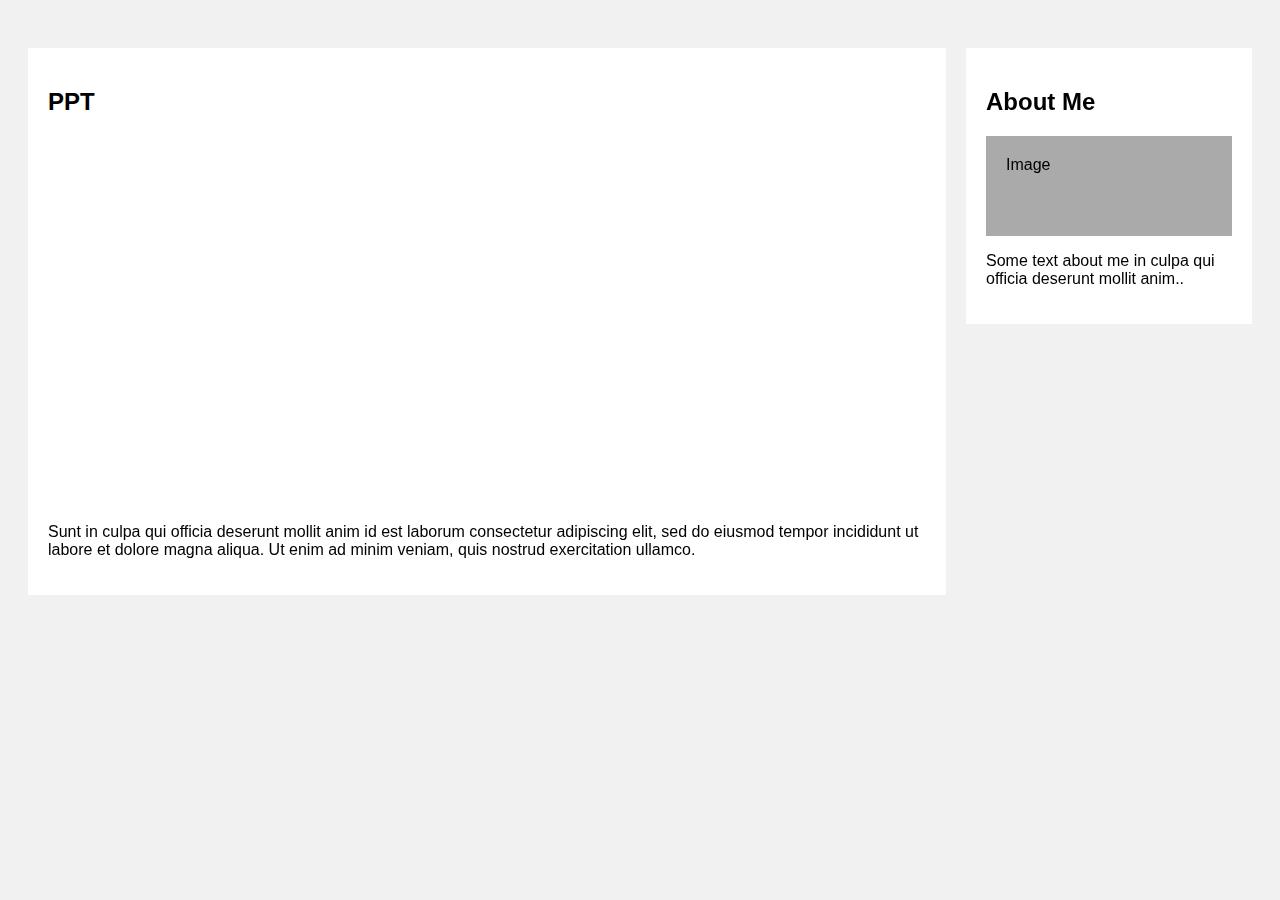
==== humanoid.html @ 9cd67006 "Create humanoid.html" ====
<!DOCTYPE html>
<html>
<head>
<meta name="viewport" content="width=device-width, initial-scale=1">
<title>Project place</title>

  <link rel="apple-touch-icon" sizes="180x180" href="favicon/apple-touch-icon.png">
  <link rel="icon" type="image/png" sizes="32x32" href="favicon/favicon-32x32.png">
  <link rel="icon" type="image/png" sizes="16x16" href="favicon/favicon-16x16.png">

<style>
* {
  box-sizing: border-box;
}



/* Add a gray background color with some padding */
body {
  font-family: Arial;
  padding: 20px;
  background: #f1f1f1;
}

/* Create two unequal columns that floats next to each other */
/* Left column */
.leftcolumn {   
  float: left;
  width: 75%;
}

/* Right column */
.rightcolumn {
  float: left;
  width: 25%;
  padding-left: 20px;
}

/* Fake image */
.fakeimg {
  background-color: #aaa;
  width: 100%;
  padding: 20px;
}

/* Add a card effect for articles */
.card {
   background-color: white;
   padding: 20px;
   margin-top: 20px;
}

/* Clear floats after the columns */
.row:after {
  content: "";
  display: table;
  clear: both;
}

/* Footer */
.footer {
  padding: 20px;
  text-align: center;
  background: #ddd;
  margin-top: 20px;
}

/* Responsive layout - when the screen is less than 800px wide, make the two columns stack on top of each other instead of next to each other */
@media screen and (max-width: 800px) {
  .leftcolumn, .rightcolumn {   
    width: 100%;
    padding: 0;
  }
}
</style>
</head>
<body>

    <div id="adobe-dc-view"></div>
<script src="https://documentcloud.adobe.com/view-sdk/main.js"></script>
<script type="text/javascript">
	document.addEventListener("adobe_dc_view_sdk.ready", function(){ 
		var adobeDCView = new AdobeDC.View({clientId: "<YOUR_CLIENT_ID>", divId: "adobe-dc-view"});
		adobeDCView.previewFile({
			content:{location: {url: "https://documentcloud.adobe.com/view-sdk-demo/PDFs/Bodea Brochure.pdf"}},
			metaData:{fileName: "Bodea Brochure.pdf"}
		}, {});
	});
</script>

<div class="row">
  <div class="leftcolumn">
    <div class="card">
      <h2>PPT</h2>
      <iframe src="https://onedrive.live.com/embed?cid=E095F0F4B90CC3A3&amp;resid=E095F0F4B90CC3A3%21119&amp;authkey=AM7EKXmyLgCpcjs&amp;em=2&amp;wdAr=1.7777777777777777" width="610px" height="367px" frameborder="0">This is an embedded <a target="_blank" href="https://office.com">Microsoft Office</a> presentation, powered by <a target="_blank" href="https://office.com/webapps">Office</a>.</iframe>
      <p>Sunt in culpa qui officia deserunt mollit anim id est laborum consectetur adipiscing elit, sed do eiusmod tempor incididunt ut labore et dolore magna aliqua. Ut enim ad minim veniam, quis nostrud exercitation ullamco.</p>
    </div>
  </div>
  <div class="rightcolumn">
    <div class="card">
      <h2>About Me</h2>
      <div class="fakeimg" style="height:100px;">Image</div>
      <p>Some text about me in culpa qui officia deserunt mollit anim..</p>
    </div>
  </div>
</div>
</body>
</html>
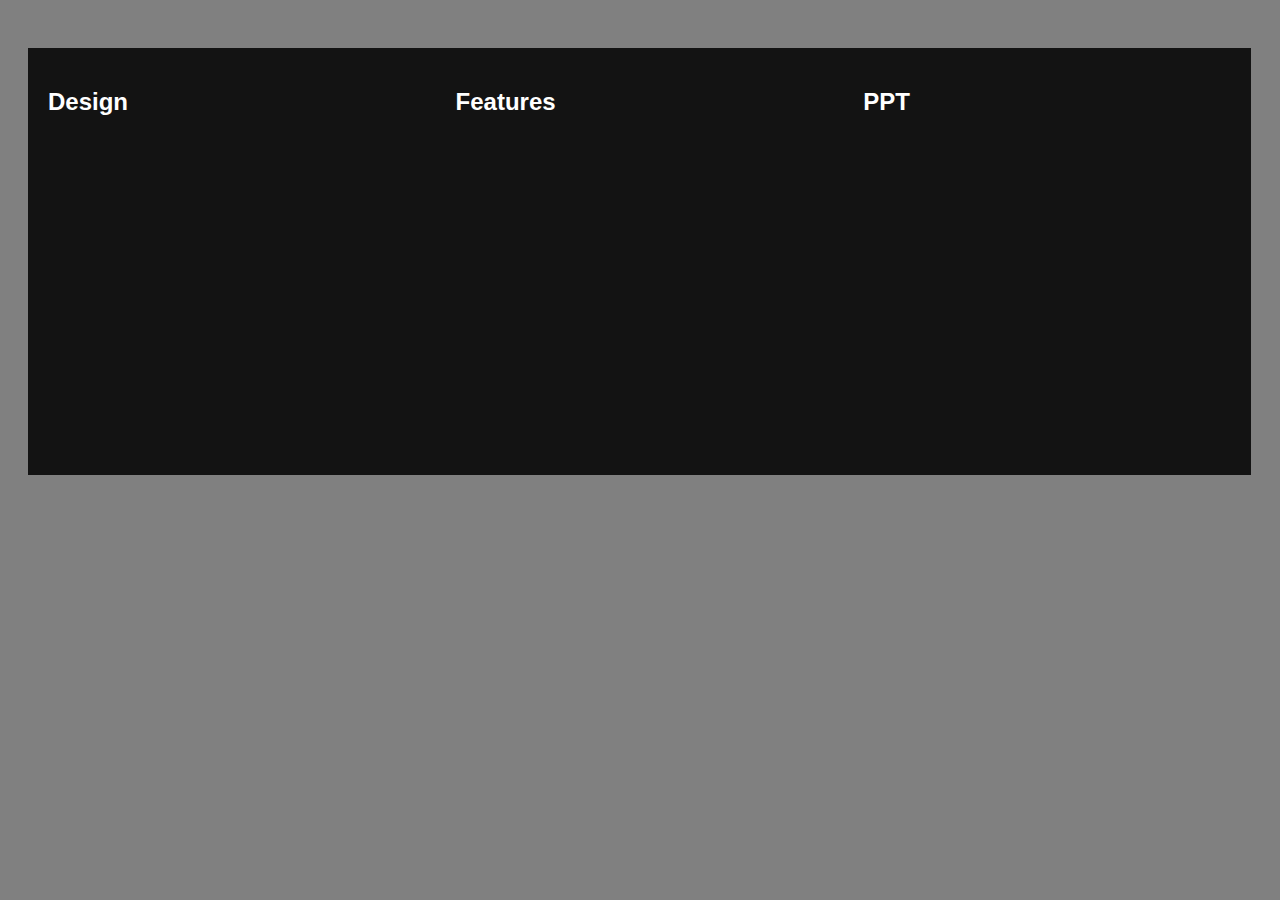
==== commit 67f6f8bd: "Update humanoid.html" ====
--- a/humanoid.html
+++ b/humanoid.html
@@ -2,6 +2,7 @@
 <html>
 <head>
 <meta name="viewport" content="width=device-width, initial-scale=1">
+<script src="https://documentcloud.adobe.com/view-sdk/main.js"></script>
 <title>Project place</title>
 
   <link rel="apple-touch-icon" sizes="180x180" href="favicon/apple-touch-icon.png">
@@ -13,39 +14,34 @@
   box-sizing: border-box;
 }
 
-
-
 /* Add a gray background color with some padding */
 body {
   font-family: Arial;
   padding: 20px;
-  background: #f1f1f1;
+  background-color: grey;
 }
 
 /* Create two unequal columns that floats next to each other */
 /* Left column */
 .leftcolumn {   
   float: left;
-  width: 75%;
+  width: 33.3%;
+}
+
+.centercolumn{
+  width: 33.3%;
 }
 
 /* Right column */
 .rightcolumn {
   float: left;
-  width: 25%;
+  width: 33.3%;
   padding-left: 20px;
-}
-
-/* Fake image */
-.fakeimg {
-  background-color: #aaa;
-  width: 100%;
-  padding: 20px;
 }
 
 /* Add a card effect for articles */
 .card {
-   background-color: white;
+   background-color: #131313;
    padding: 20px;
    margin-top: 20px;
 }
@@ -57,6 +53,10 @@
   clear: both;
 }
 
+.pos{
+  position: relative;
+}
+
 /* Footer */
 .footer {
   padding: 20px;
@@ -66,8 +66,8 @@
 }
 
 /* Responsive layout - when the screen is less than 800px wide, make the two columns stack on top of each other instead of next to each other */
-@media screen and (max-width: 800px) {
-  .leftcolumn, .rightcolumn {   
+@media screen and (max-width: 992px) {
+  .leftcolumn, .rightcolumn, .centercolumn {   
     width: 100%;
     padding: 0;
   }
@@ -76,33 +76,39 @@
 </head>
 <body>
 
-    <div id="adobe-dc-view"></div>
-<script src="https://documentcloud.adobe.com/view-sdk/main.js"></script>
-<script type="text/javascript">
-	document.addEventListener("adobe_dc_view_sdk.ready", function(){ 
-		var adobeDCView = new AdobeDC.View({clientId: "<YOUR_CLIENT_ID>", divId: "adobe-dc-view"});
-		adobeDCView.previewFile({
-			content:{location: {url: "https://documentcloud.adobe.com/view-sdk-demo/PDFs/Bodea Brochure.pdf"}},
-			metaData:{fileName: "Bodea Brochure.pdf"}
-		}, {});
-	});
-</script>
-
 <div class="row">
   <div class="leftcolumn">
     <div class="card">
-      <h2>PPT</h2>
-      <iframe src="https://onedrive.live.com/embed?cid=E095F0F4B90CC3A3&amp;resid=E095F0F4B90CC3A3%21119&amp;authkey=AM7EKXmyLgCpcjs&amp;em=2&amp;wdAr=1.7777777777777777" width="610px" height="367px" frameborder="0">This is an embedded <a target="_blank" href="https://office.com">Microsoft Office</a> presentation, powered by <a target="_blank" href="https://office.com/webapps">Office</a>.</iframe>
-      <p>Sunt in culpa qui officia deserunt mollit anim id est laborum consectetur adipiscing elit, sed do eiusmod tempor incididunt ut labore et dolore magna aliqua. Ut enim ad minim veniam, quis nostrud exercitation ullamco.</p>
+      <h2 style="color: white; font-weight: bold;">Design</h2>
+      <iframe class="pos" width="100%" height="315" src="https://www.youtube.com/embed/qA2yBNdYUxM" title="YouTube video player" frameborder="0" allow="accelerometer; autoplay; clipboard-write; encrypted-media; gyroscope; picture-in-picture" allowfullscreen></iframe>
     </div>
   </div>
-  <div class="rightcolumn">
+
+  <div class="leftcolumn">
     <div class="card">
-      <h2>About Me</h2>
-      <div class="fakeimg" style="height:100px;">Image</div>
-      <p>Some text about me in culpa qui officia deserunt mollit anim..</p>
+      <h2 style="color: white; font-weight: bold;">Features</h2>
+      <iframe class="pos" width="100%" height="315" src="https://www.youtube.com/embed/Q7tbozfZAYc" title="YouTube video player" frameborder="0" allow="accelerometer; autoplay; clipboard-write; encrypted-media; gyroscope; picture-in-picture" allowfullscreen></iframe>
+    </div>
+  </div>
+
+  <div class="leftcolumn">
+    <div class="card">
+      <h2 style="color: white; font-weight: bold;">PPT</h2>
+      <iframe class="pos" src="https://onedrive.live.com/embed?cid=E095F0F4B90CC3A3&amp;resid=E095F0F4B90CC3A3%21119&amp;authkey=AM7EKXmyLgCpcjs&amp;em=2&amp;wdAr=1.7777777777777777" width="100%" height="315" frameborder="0">This is an embedded <a target="_blank" href="https://office.com">Microsoft Office</a> presentation, powered by <a target="_blank" href="https://office.com/webapps">Office</a>.</iframe>
     </div>
   </div>
 </div>
+
+<div id="adobe-dc-view"></div>
+<script type="text/javascript">
+  document.addEventListener("adobe_dc_view_sdk.ready", function(){ 
+    var adobeDCView = new AdobeDC.View({clientId: "56d063d530b146c09e346e6387fab137", divId: "adobe-dc-view"});
+    adobeDCView.previewFile({
+      content:{location: {url: "Report.pdf"}},
+      metaData:{fileName: "Report.pdf"}
+    }, {});
+  });
+</script>
+
 </body>
 </html>